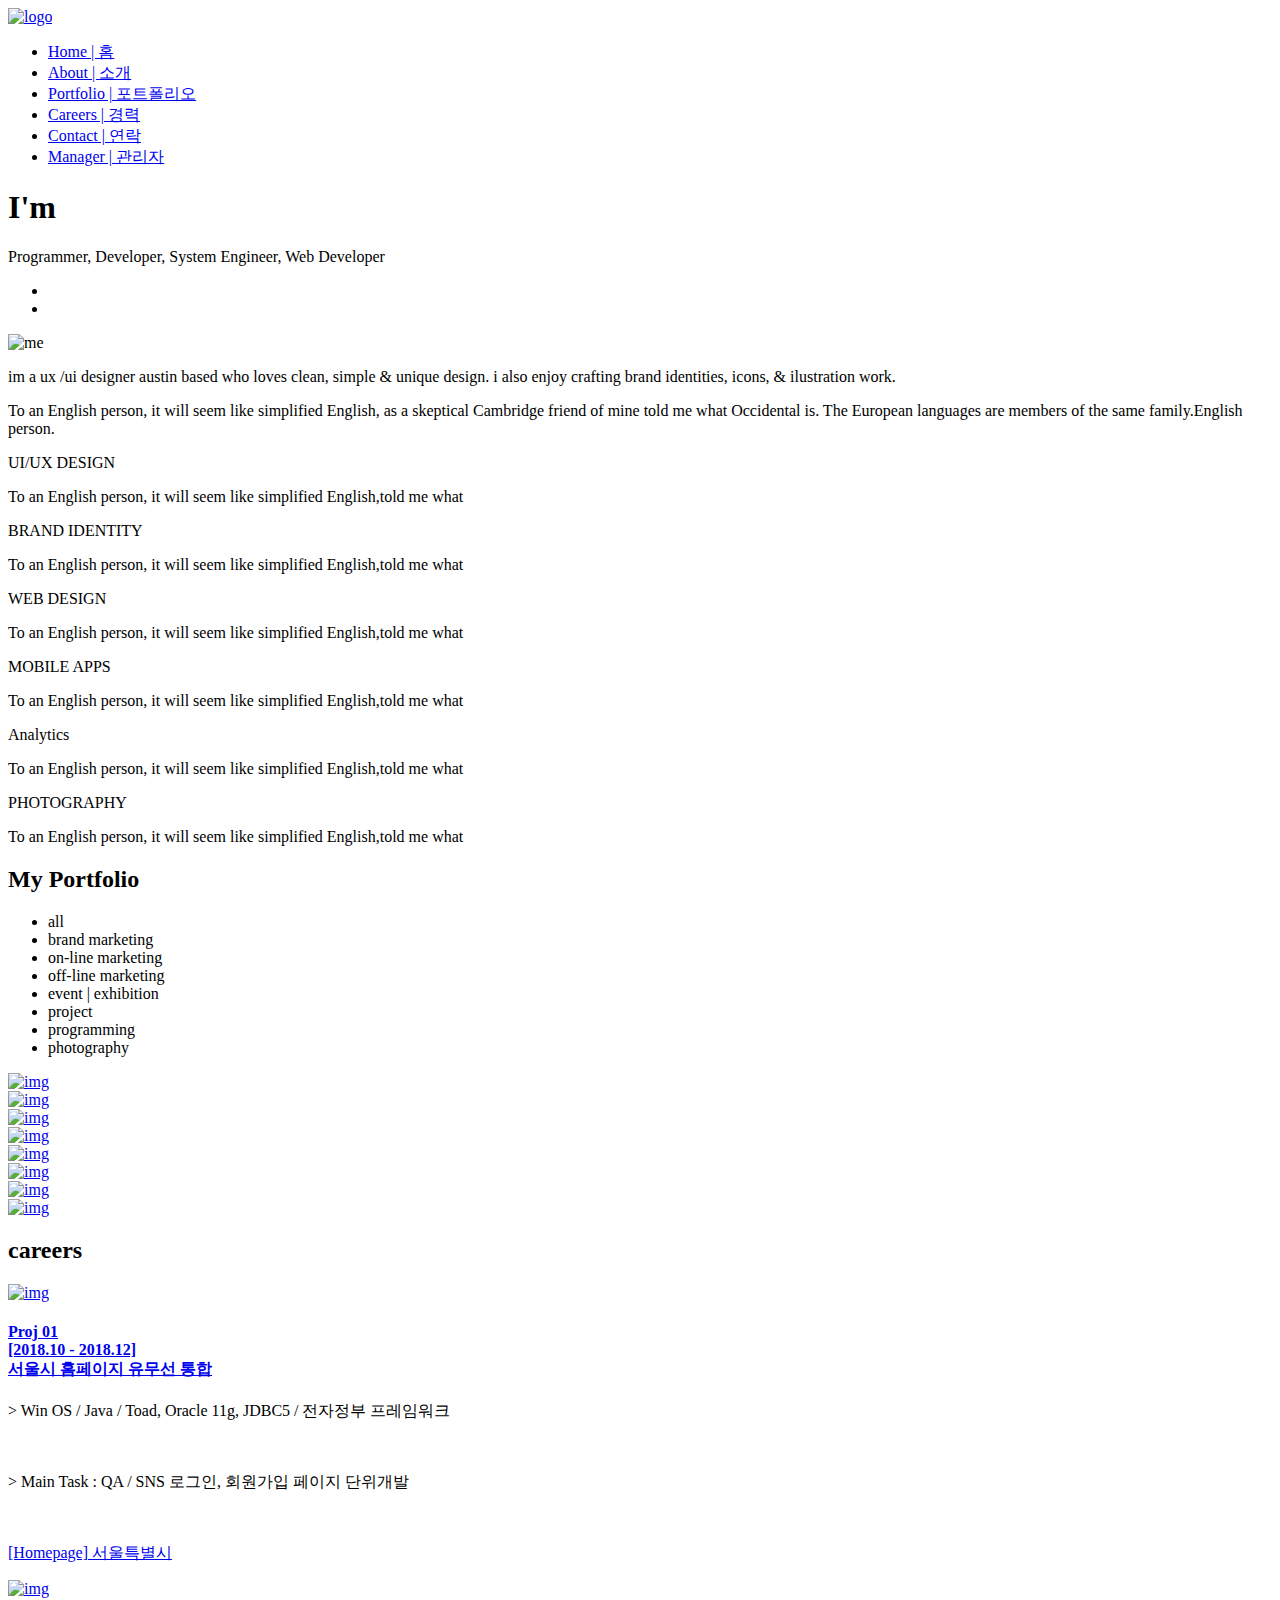
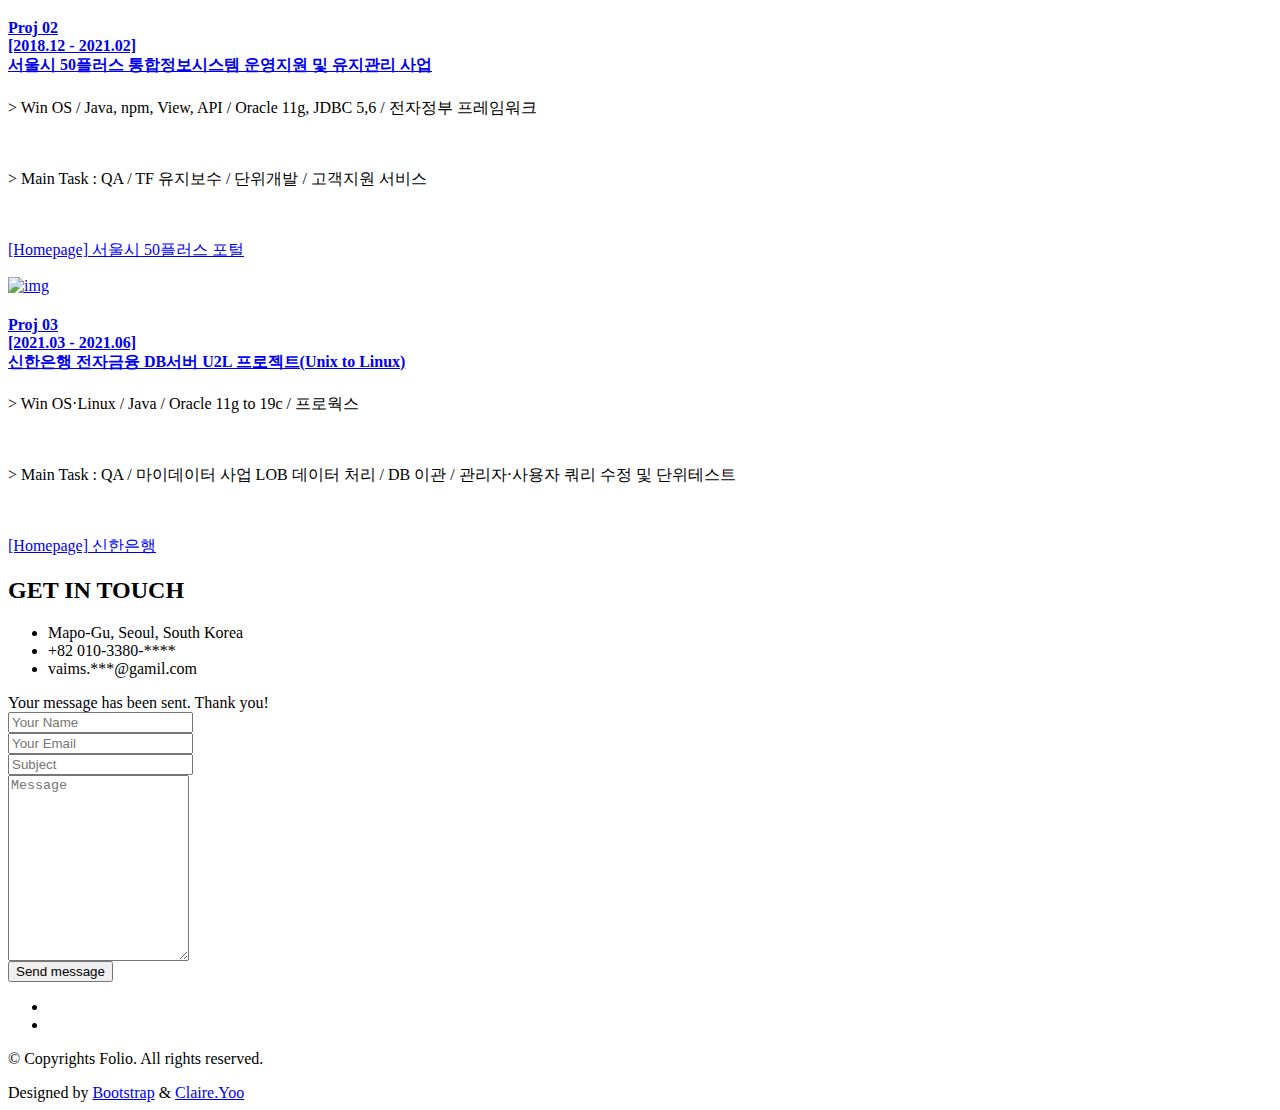
==== my_folio/index.html @ b17ceb3c "+" ====
<html>
<head>
  <!-- meta -->
  <meta charset="utf-8">
  <meta content="width=device-width, initial-scale=1.0" name="viewport">

  <title>wegoYoo Folio</title>
  <meta content="" name="keywords">
  <meta content="" name="description">

  <!-- Google Fonts -->
  <link href="https://fonts.googleapis.com/css?family=Poppins:300,300i,400,400i,500,500i,600,600i,700,700i|Playfair+Display:400,400i,700,700i,900,900i" rel="stylesheet">

  <!-- Bootstrap CSS File -->
  <link href="resources/css/bootstrap.min.css" rel="stylesheet">

  <!-- Libraries CSS Files -->
  <link href="resources/css/ionicons.min.css" rel="stylesheet">
  <link href="resources/css/owl.carousel.min.css" rel="stylesheet">
  <link href="resources/css/magnific-popup.css" rel="stylesheet">
  <link href="resources/css/hover.min.css" rel="stylesheet">
  <!-- Main Stylesheet File -->
  <link href="resources/css/style.css" rel="stylesheet">

  <!-- Responsive css -->
  <link href="resources/css/responsive.css" rel="stylesheet">

  <!-- Favicon -->
  <link rel="shortcut icon" href="resources/images/favicon_03.png">

  <!-- =======================================================
    Theme Name: Folio
    Theme URL: https://bootstrapmade.com/folio-bootstrap-portfolio-template/
    Author: BootstrapMade.com
    Author URL: https://bootstrapmade.com
  ======================================================= -->
</head>

<body>

  <!-- start section navbar -->
  <nav id="main-nav">
    <div class="row">
      <div class="container">

        <div class="logo">
          <a href="#"><img src="resources/images/logo_03.png" alt="logo"></a>
        </div>

        <div class="responsive"><i data-icon="m" class="ion-navicon-round"></i></div>

        <ul class="nav-menu list-unstyled">
          <li><a href="#home" class="smoothScroll">Home | 홈</a></li>
          <li><a href="#about" class="smoothScroll">About | 소개</a></li>
          <li><a href="#portfolio" class="smoothScroll">Portfolio | 포트폴리오</a></li>
          <li><a href="#careers" class="smoothScroll">Careers | 경력</a></li>
          <li><a href="#contact" class="smoothScroll">Contact | 연락</a></li>
          <li><a href="manager.do">Manager | 관리자</a></li>
        </ul>

      </div>
    </div>
  </nav>
  <!-- End section navbar -->


  <!-- start section header -->
  <div id="header" class="home">

    <div class="container">
      <div class="header-content">
        <h1>I'm <span class="typed"></span></h1>
        <p>Programmer, Developer, System Engineer, Web Developer</p>

        <ul class="list-unstyled list-social">
          <!--
          <li><a href="#"><i class="ion-social-facebook"></i></a></li>
          <li><a href="#"><i class="ion-social-twitter"></i></a></li>
          <li><a href="#"><i class="ion-social-googleplus"></i></a></li>
          <li><a href="#"><i class="ion-social-tumblr"></i></a></li>
          <li><a href="#"><i class="ion-social-dribbble"></i></a></li>
          -->
          <li><a href="https://www.instagram.com/nwego_on/"><i class="ion-social-instagram"></i></a></li>
          <li><a href="https://github.com/wegoYoo"><i class="ion-social-github"></i></a></li>
        </ul>
      </div>
    </div>
  </div>
  <!-- End section header -->


  <!-- start section about us -->
  <div id="about" class="paddsection">
    <div class="container">
      <div class="row justify-content-between">

        <div class="col-lg-4 ">
          <div class="div-img-bg">
            <div class="about-img">
              <img src="resources/images/claire.jpg" class="img-responsive" alt="me">
            </div>
          </div>
        </div>

        <div class="col-lg-7">
          <div class="about-descr">

            <p class="p-heading">im a ux /ui designer austin based who loves clean, simple & unique design. i also enjoy crafting brand identities, icons, & ilustration work. </p>
            <p class="separator">To an English person, it will seem like simplified English, as a skeptical Cambridge friend of mine told me what Occidental is. The European languages are members of the same family.English person.</p>

          </div>

        </div>
      </div>
    </div>
  </div>
  <!-- end section about us -->


  <!-- start section services -->
  <div id="services">
    <div class="container">

        <div class="services-carousel owl-theme">

          <div class="services-block">

            <i class="ion-ios-browsers-outline"></i>
            <span>UI/UX DESIGN</span>
            <p class="separator">To an English person, it will seem like simplified English,told me what </p>

          </div>

          <div class="services-block">

            <i class="ion-ios-lightbulb-outline"></i>
            <span>BRAND IDENTITY</span>
            <p class="separator">To an English person, it will seem like simplified English,told me what </p>

          </div>

          <div class="services-block">

            <i class="ion-ios-color-wand-outline"></i>
            <span>WEB DESIGN</span>
            <p class="separator">To an English person, it will seem like simplified English,told me what </p>

          </div>

          <div class="services-block">

            <i class="ion-social-android-outline"></i>
            <span>MOBILE APPS</span>
            <p class="separator">To an English person, it will seem like simplified English,told me what </p>

          </div>

          <div class="services-block">

            <i class="ion-ios-analytics-outline"></i>
            <span>Analytics</span>
            <p class="separator">To an English person, it will seem like simplified English,told me what </p>

          </div>

          <div class="services-block">

            <i class="ion-ios-camera-outline"></i>
            <span>PHOTOGRAPHY</span>
            <p class="separator">To an English person, it will seem like simplified English,told me what </p>

          </div>

        </div>

    </div>

  </div>
  <!-- end section services -->


  <!-- start section portfolio -->
  <div id="portfolio" class="text-center paddsection">

    <div class="container">
      <div class="section-title text-center">
        <h2>My Portfolio</h2>
      </div>
    </div>

    <div class="container">
      <div class="row">
        <div class="col-md-12">

          <div class="portfolio-list">

            <ul class="nav list-unstyled" id="portfolio-flters">
<!-- 
              <li class="filter filter-active" data-filter=".all">all</li>
              <li class="filter" data-filter=".branding">branding</li>
              <li class="filter" data-filter=".mockups">mockups</li>
              <li class="filter" data-filter=".uikits">ui kits</li>
              <li class="filter" data-filter=".webdesign">web design</li>
              <li class="filter" data-filter=".photography">photography</li>
 -->
              <li class="filter filter-active" data-filter=".all">all</li>
              <li class="filter" data-filter=".brandMarketing">brand marketing</li>
              <li class="filter" data-filter=".onlineMarketing">on-line marketing</li>
              <li class="filter" data-filter=".offlineMarketing">off-line marketing</li>
              <li class="filter" data-filter=".eventAndExhibition">event | exhibition</li>
              <li class="filter" data-filter=".project">project</li>
              <li class="filter" data-filter=".programming">programming</li>
              <li class="filter" data-filter=".photography">photography</li>
            </ul>

          </div>

          <div class="portfolio-container">

            <div class="col-lg-4 col-md-6 portfolio-thumbnail all brandMarketing programming project">
              <a class="popup-img" href="resources/images/portfolio/1.jpg">
                <img src="resources/images/portfolio/1.jpg" alt="img">
              </a>
            </div>
            
            <div class="col-lg-4 col-md-6 portfolio-thumbnail all onlineMarketing programming project">
              <a class="popup-img" href="resources/images/BGCI2018_01.jpg">
                <img src="resources/images/BGCI2018_01.jpg" alt="img">
              </a>
            </div>
            
            <div class="col-lg-4 col-md-6 portfolio-thumbnail all offlineMarketing programming project">
              <a class="popup-img" href="resources/images/BMW_GolfCupInternational National Final 2017_05.jpg">
                <img src="resources/images/BMW_GolfCupInternational National Final 2017_05.jpg" alt="img">
              </a>
            </div>

            <div class="col-lg-4 col-md-6 portfolio-thumbnail all eventAndExhibition programming photography">
              <a class="popup-img" href="resources/images/portfolio/2.jpg">
                <img src="resources/images/portfolio/2.jpg"  alt="img">
              </a>
            </div>

            <div class="col-lg-4 col-md-6 portfolio-thumbnail all brandMarketing webdesig photographyn">
              <a class="popup-img" href="resources/images/portfolio/3.jpg">
                <img src="resources/images/portfolio/3.jpg" alt="img">
              </a>
            </div>

            <div class="col-lg-4 col-md-6 portfolio-thumbnail all eventAndExhibition project photography">
              <a class="popup-img" href="resources/images/portfolio/4.jpg">
                <img src="resources/images/portfolio/4.jpg" alt="img">
              </a>
            </div>

            <div class="col-lg-4 col-md-6 portfolio-thumbnail all brandMarketing programming photography">
              <a class="popup-img" href="resources/images/portfolio/5.jpg">
                <img src="resources/images/portfolio/5.jpg" alt="img">
              </a>
            </div>

            <div class="col-lg-4 col-md-6 portfolio-thumbnail all eventAndExhibition programming project">
              <a class="popup-img" href="resources/images/portfolio/6.jpg">
                <img src="resources/images/portfolio/6.jpg" alt="img">
              </a>
            </div>

          </div>
        </div>
      </div>
    </div>

  </div>
  <!-- End section portfolio -->


  <!-- start section careers -->
  <div id="careers" class="text-left paddsection">

    <div class="container">
      <div class="section-title text-center">
        <h2>careers</h2>
      </div>
    </div>

    <div class="container">
      <div class="careers-block">
        <div class="row">

          <div class="col-lg-4 col-md-6">
            <div class="careers-info">
              <a href="careers_01.do"><img src="resources/images/careers_post_01.png" class="img-responsive" alt="img"></a>
              <div class="careers-txt">
                <h4>
                  <a href="careers_01.do">
                    Proj 01
                    <br>[2018.10 - 2018.12]
                    <br>서울시 홈페이지 유무선 통합
                  </a>
                </h4>
                <p class="separator">> Win OS / Java / Toad, Oracle 11g, JDBC5 / 전자정부 프레임워크</p>
                <br><p class="separator">> Main Task : QA / SNS 로그인, 회원가입 페이지 단위개발</p>
                <br><p class="separator"><a href="https://www.seoul.go.kr/main/index.jsp">[Homepage] 서울특별시</a></p>
              </div>
            </div>
          </div>

          <div class="col-lg-4 col-md-6">
            <div class="careers-info">
              <a href="careers_02.do"><img src="resources/images/careers_post_02.png" class="img-responsive" alt="img"></a>
              <div class="careers-txt">
                <h4>
                  <a href=careers_02.do>
                    Proj 02
                    <br>[2018.12 - 2021.02]
                    <br>서울시 50플러스 통합정보시스템 운영지원 및 유지관리 사업
                  </a>
                </h4>
                <p class="separator">> Win OS / Java, npm, View, API / Oracle 11g, JDBC 5,6 / 전자정부 프레임워크</p>
                <br><p class="separator">> Main Task : QA / TF 유지보수 / 단위개발 / 고객지원 서비스</p>
                <br><p class="separator"><a href="https://www.50plus.or.kr">[Homepage] 서울시 50플러스 포털</a></p>
              </div>
            </div>
          </div>

          <div class="col-lg-4 col-md-6">
            <div class="careers-info">
              <a href="careers_03.do"><img src="resources/images/careers_post_03.png" class="img-responsive" alt="img"></a>
              <div class="careers-txt">
                <h4>
                  <a href="careers_03.do">
                    Proj 03
                    <br>[2021.03 - 2021.06]
                    <br>신한은행 전자금융 DB서버 U2L 프로젝트(Unix to Linux)
                  </a>
                </h4>
                <p class="separator">> Win OS·Linux / Java / Oracle 11g to 19c / 프로웍스</p>
                <br><p class="separator">> Main Task : QA / 마이데이터 사업 LOB 데이터 처리 / DB 이관 / 관리자·사용자 쿼리 수정 및 단위테스트</p>
                <br><p class="separator"><a href="https://shinhan.com">[Homepage] 신한은행</a></p>
              </div>
            </div>
          </div>

        </div>
      </div>
    </div>

  </div>
  <!-- End section careers -->


  <!-- start sectoion contact -->
  <div id="contact" class="paddsection">
    <div class="container">
      <div class="contact-block1">
        <div class="row">

          <div class="col-lg-6">
            <div class="contact-contact">

              <h2 class="mb-30">GET IN TOUCH</h2>

              <ul class="contact-details">
<!--                 <li><span> Street</span></li> -->
                <li><span>Mapo-Gu, Seoul, South Korea</span></li>
                <li><span>+82 010-3380-****</span></li>
                <li><span>vaims.***@gamil.com</span></li>
              </ul>

            </div>
          </div>

          <div class="col-lg-6">
            <form action="" method="post" role="form" class="contactForm">
              <div class="row">

                <div id="sendmessage">Your message has been sent. Thank you!</div>
                <div id="errormessage"></div>

                <div class="col-lg-6">
                  <div class="form-group contact-block1">
                    <input type="text" name="name" class="form-control" id="name" placeholder="Your Name" data-rule="minlen:4" data-msg="Please enter at least 4 chars" />
                    <div class="validation"></div>
                  </div>
                </div>

                <div class="col-lg-6">
                  <div class="form-group">
                    <input type="email" class="form-control" name="email" id="email" placeholder="Your Email" data-rule="email" data-msg="Please enter a valid email" />
                    <div class="validation"></div>
                  </div>
                </div>

                <div class="col-lg-12">
                  <div class="form-group">
                    <input type="text" class="form-control" name="subject" id="subject" placeholder="Subject" data-rule="minlen:4" data-msg="Please enter at least 8 chars of subject" />
                    <div class="validation"></div>
                  </div>
                </div>

                <div class="col-lg-12">
                  <div class="form-group">
                    <textarea class="form-control" name="message" rows="12" data-rule="required" data-msg="Please write something for us" placeholder="Message"></textarea>
                    <div class="validation"></div>
                  </div>
                </div>

                <div class="col-lg-12">
                  <input type="submit" class="btn btn-defeault btn-send" value="Send message">
                </div>

              </div>
            </form>
          </div>
        </div>
      </div>
    </div>
  </div>
  <!-- end sectoion contact -->

  
  <!-- start sectoion manager -->
  
  
  <!-- end sectoion manager -->
  

  <!-- start section footer -->
  <div id="footer" class="text-center">
    <div class="container">
      <div class="socials-media text-center">

        <ul class="list-unstyled">
          <!--
          <li><a href="#"><i class="ion-social-facebook"></i></a></li>
          <li><a href="#"><i class="ion-social-twitter"></i></a></li>
          <li><a href="#"><i class="ion-social-googleplus"></i></a></li>
          <li><a href="#"><i class="ion-social-tumblr"></i></a></li>
          <li><a href="#"><i class="ion-social-dribbble"></i></a></li>
          -->
          <li><a href="https://www.instagram.com/nwego_on/"><i class="ion-social-instagram"></i></a></li>
          <li><a href="https://github.com/wegoYoo"><i class="ion-social-github"></i></a></li>
        </ul>

      </div>

      <p>&copy; Copyrights Folio. All rights reserved.</p>

      <div class="credits">
        <!--
          All the links in the footer should remain intact.
          You can delete the links only if you purchased the pro version.
          Licensing information: https://bootstrapmade.com/license/
          Purchase the pro version with working PHP/AJAX contact form: https://bootstrapmade.com/buy/?theme=Folio
        -->
        Designed by <a href="https://bootstrapmade.com/"> Bootstrap</a> & <a href="http://localhost:1010/folio">Claire.Yoo</a>
<!--         Designed by <a href="https://bootstrapmade.com/">BootstrapMade</a> -->
      </div>
    </div>
  </div>
  <!-- End section footer -->

  <!-- JavaScript Libraries -->
  <script src="resources/js/jquery.min.js"></script>
  <script src="resources/js/jquery-migrate.min.js"></script>
  <script src="resources/js/bootstrap.bundle.min.js"></script>
  <script src="resources/js/typed.js"></script>
  <script src="resources/js/owl.carousel.min.js"></script>
  <script src="resources/js/magnific-popup.min.js"></script>
  <script src="resources/js/isotope.pkgd.min.js"></script>

  <!-- Contact Form JavaScript File -->
  <!-- <script src="resources/js/contactform.js"></script> -->

  <!-- Template Main Javascript File -->
  <script src="resources/js/main.js"></script>

</body>
</html>
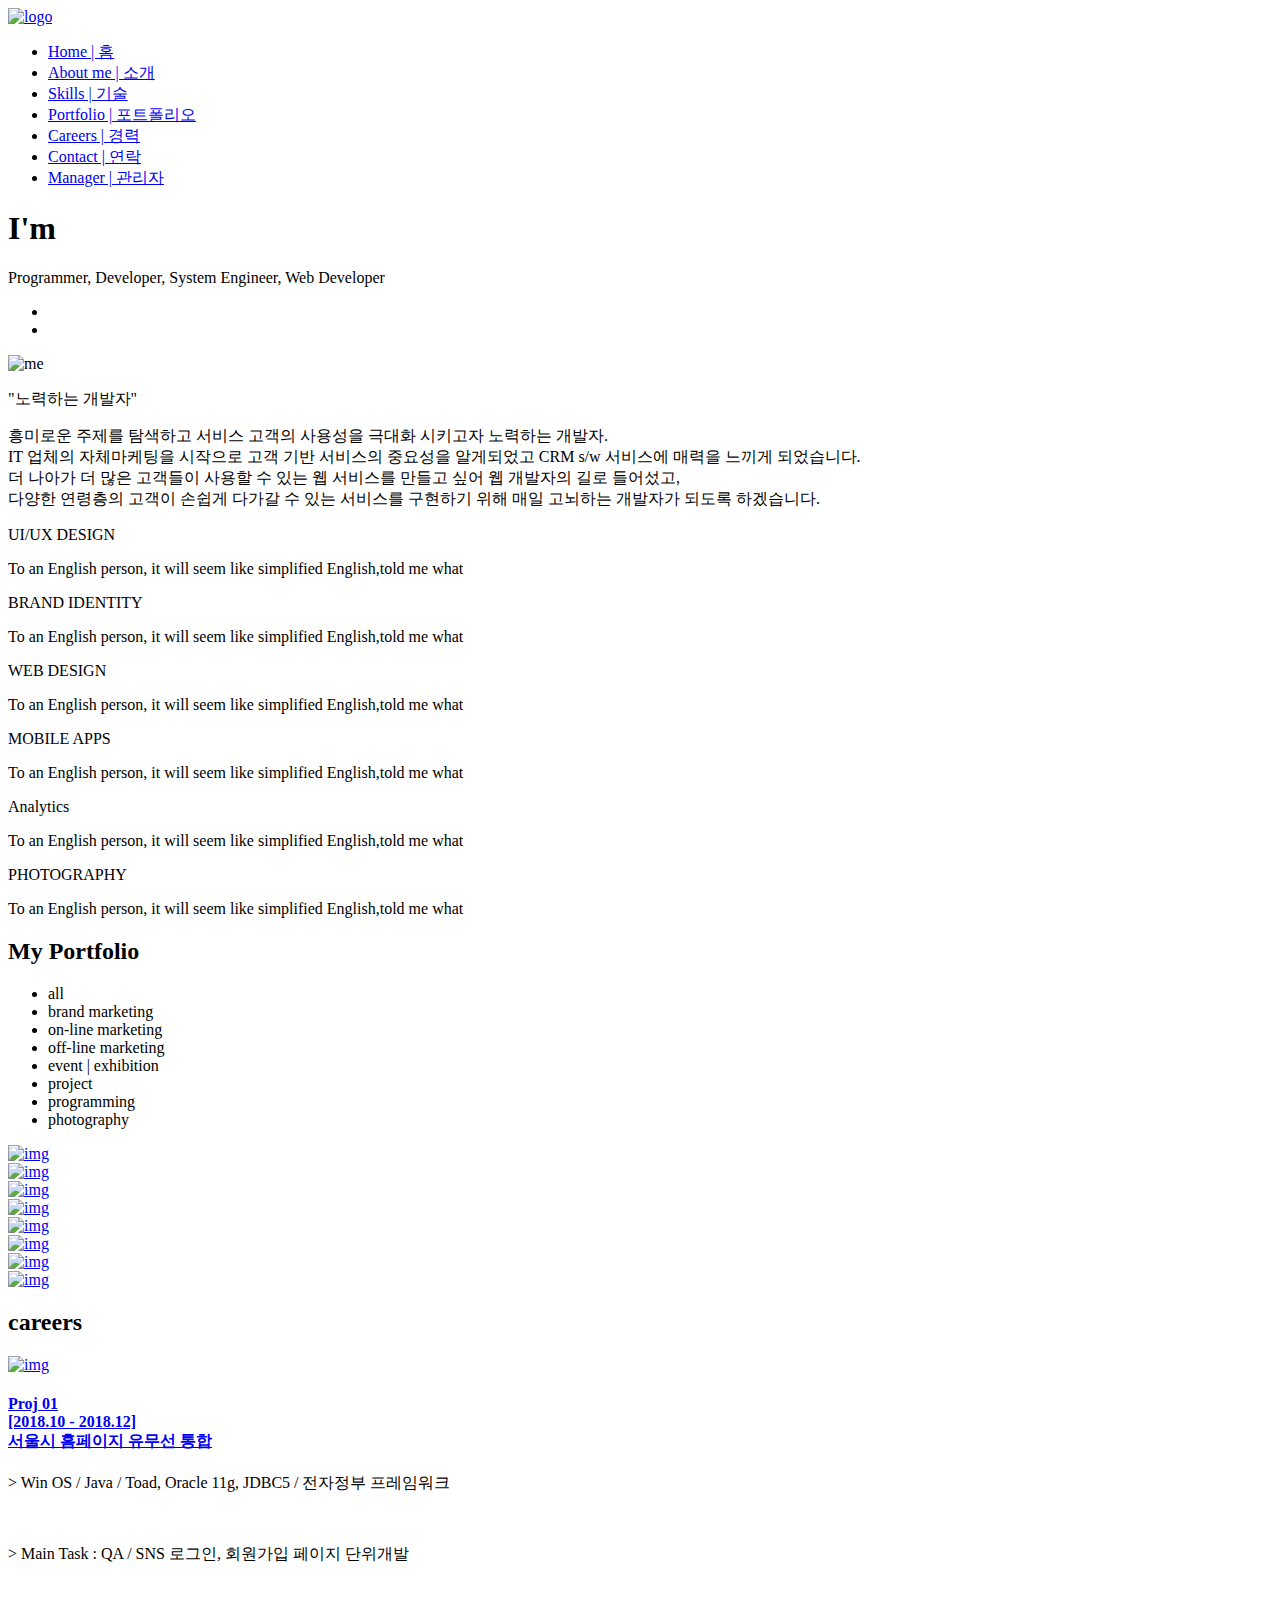
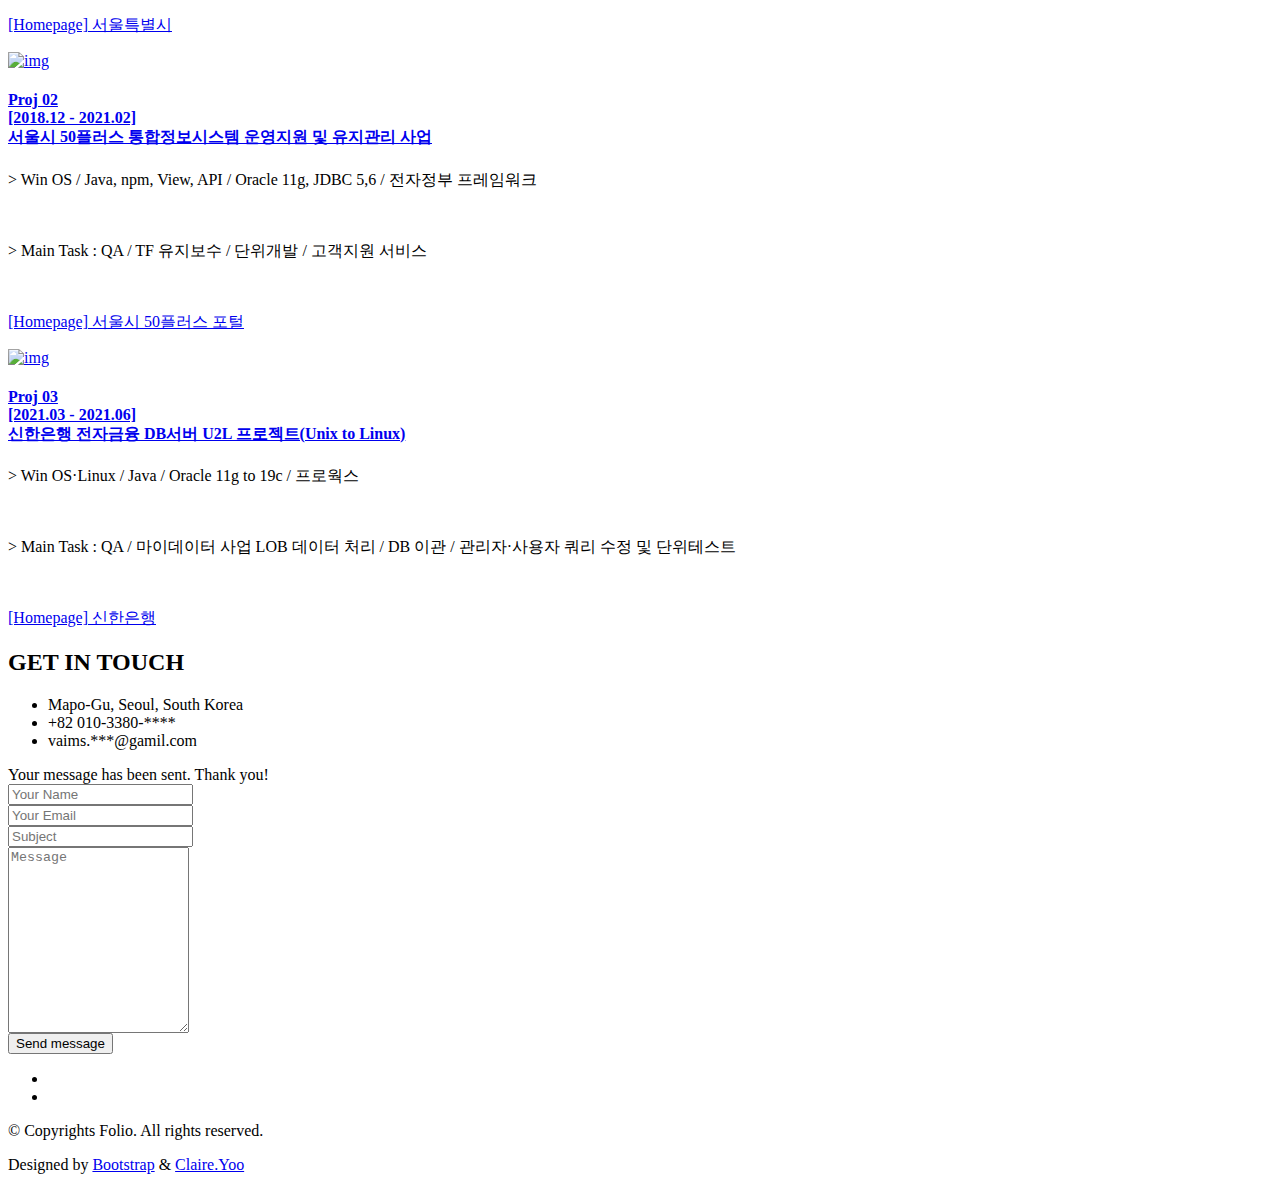
==== commit 993c6fe0: "2022.04.12_13:12 - index.html 업데이트" ====
--- a/my_folio/index.html
+++ b/my_folio/index.html
@@ -51,7 +51,8 @@
 
         <ul class="nav-menu list-unstyled">
           <li><a href="#home" class="smoothScroll">Home | 홈</a></li>
-          <li><a href="#about" class="smoothScroll">About | 소개</a></li>
+          <li><a href="#aboutme" class="smoothScroll">About me | 소개</a></li>
+          <li><a href="#skils" class="smoothScroll">Skills | 기술</a></li>
           <li><a href="#portfolio" class="smoothScroll">Portfolio | 포트폴리오</a></li>
           <li><a href="#careers" class="smoothScroll">Careers | 경력</a></li>
           <li><a href="#contact" class="smoothScroll">Contact | 연락</a></li>
@@ -90,7 +91,7 @@
 
 
   <!-- start section about us -->
-  <div id="about" class="paddsection">
+  <div id="aboutme" class="paddsection">
     <div class="container">
       <div class="row justify-content-between">
 
@@ -102,15 +103,17 @@
           </div>
         </div>
 
+        <!-- About me 소개문구 Start -->
         <div class="col-lg-7">
           <div class="about-descr">
-
-            <p class="p-heading">im a ux /ui designer austin based who loves clean, simple & unique design. i also enjoy crafting brand identities, icons, & ilustration work. </p>
-            <p class="separator">To an English person, it will seem like simplified English, as a skeptical Cambridge friend of mine told me what Occidental is. The European languages are members of the same family.English person.</p>
-
-          </div>
-
-        </div>
+            <p class="p-heading">"노력하는 개발자"</p>
+            <p class="separator">흥미로운 주제를 탐색하고 서비스 고객의 사용성을 극대화 시키고자 노력하는 개발자.<br>
+                                  IT 업체의 자체마케팅을 시작으로 고객 기반 서비스의 중요성을 알게되었고 CRM s/w 서비스에 매력을 느끼게 되었습니다.<br>
+                                  더 나아가 더 많은 고객들이 사용할 수 있는 웹 서비스를 만들고 싶어 웹 개발자의 길로 들어섰고,<br>
+                                  다양한 연령층의 고객이 손쉽게 다가갈 수 있는 서비스를 구현하기 위해 매일 고뇌하는 개발자가 되도록 하겠습니다.</p>
+          </div>
+        </div>
+        <!-- About me 소개문구 End -->
       </div>
     </div>
   </div>
